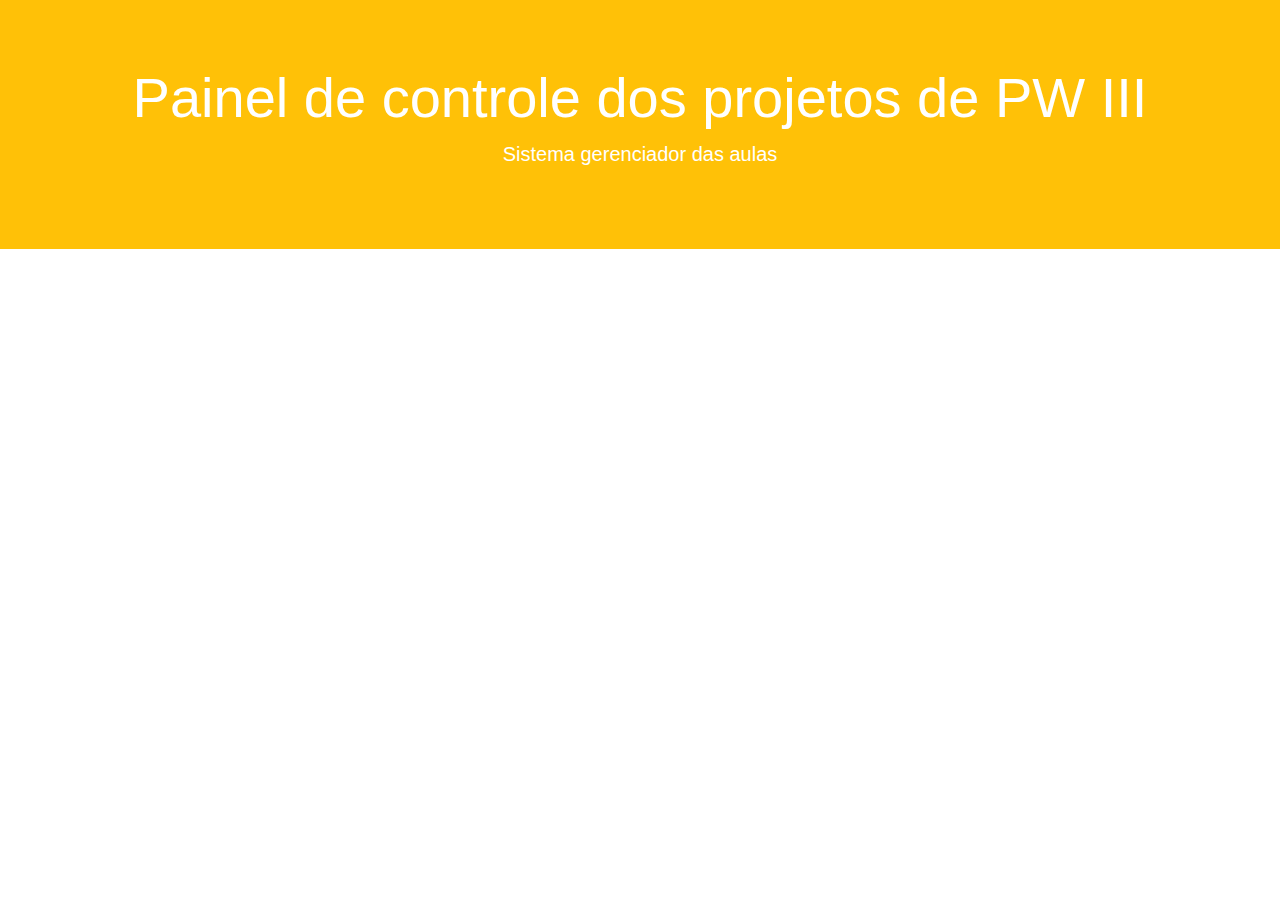
==== index.html @ 777827ac "commit comando iniciais" ====
<!DOCTYPE html>
<html lang="pt-br">

<head>
    <meta charset="UTF-8">
    <meta http-equiv="X-UA-Compatible" content="IE=edge">
    <meta name="viewport" content="width=device-width, initial-scale=1.0">
    <title>Página Principal</title>
    <link rel="stylesheet" href="css/bootstrap.min.css">
    <link rel="stylesheet" href="libs/MaterialDesign-Webfont-master/css/materialdesignicons.min.css">
    <link rel="stylesheet" href="libs/sweetalert-master/src/sweetalert.css">
</head>

<body>

    <div class="jumbotron jumbotron-fluid bg-warning">
        <h1 class="display-4 text-center text-white">Painel de controle dos projetos de PW III</h1>
        <p class="lead text-white text-center">Sistema gerenciador das aulas</p>
    </div>

    <div class="container">
        <div class="row">
            <div class="col-12 col-sm-4 col-md-2">

            </div>
        </div>
    </div>

    <script src="js/jquery-3.5.1.min.js"></script>
    <script src="js/bootstrap.min.js"></script>
    <script src="libs/sweetalert-master/src/sweetalert.js"></script>
</body>

</html>
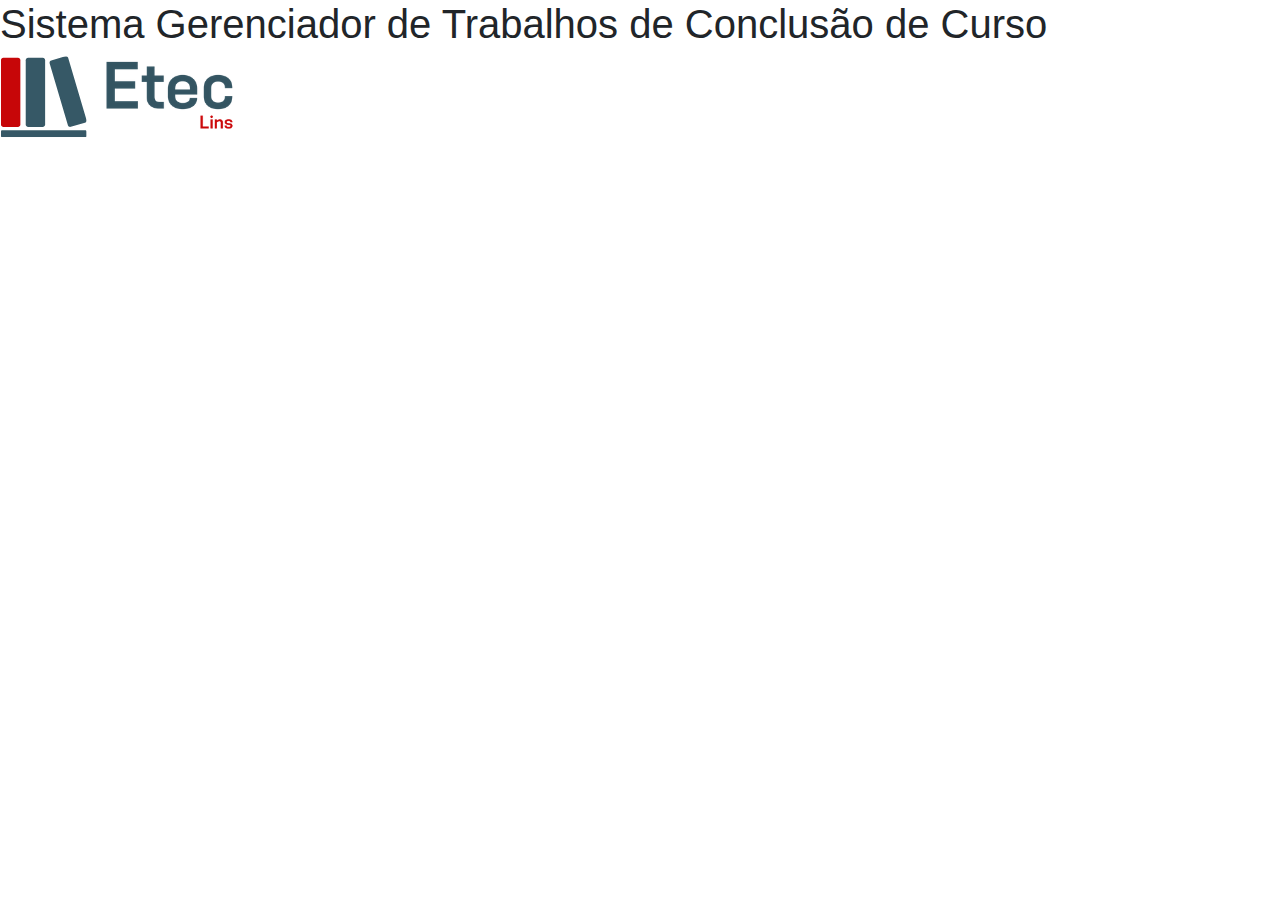
==== commit cb62466e: "commit dos arquivos iniciais do projeto." ====
--- a/index.html
+++ b/index.html
@@ -5,30 +5,17 @@
     <meta charset="UTF-8">
     <meta http-equiv="X-UA-Compatible" content="IE=edge">
     <meta name="viewport" content="width=device-width, initial-scale=1.0">
-    <title>Página Principal</title>
+    <title>Sistema Gerenciador de Trabalhos de Conclusão de Curso [ETEC LINS]</title>
+    <link rel="shortcut icon" href="img/logo1.png" type="image/x-icon">
     <link rel="stylesheet" href="css/bootstrap.min.css">
-    <link rel="stylesheet" href="libs/MaterialDesign-Webfont-master/css/materialdesignicons.min.css">
-    <link rel="stylesheet" href="libs/sweetalert-master/src/sweetalert.css">
 </head>
 
 <body>
-
-    <div class="jumbotron jumbotron-fluid bg-warning">
-        <h1 class="display-4 text-center text-white">Painel de controle dos projetos de PW III</h1>
-        <p class="lead text-white text-center">Sistema gerenciador das aulas</p>
-    </div>
-
-    <div class="container">
-        <div class="row">
-            <div class="col-12 col-sm-4 col-md-2">
-
-            </div>
-        </div>
-    </div>
+    <h1>Sistema Gerenciador de Trabalhos de Conclusão de Curso </h1>
+    <img class="img-fluid" src="img/logo2.png" alt="Etec Lins">
 
     <script src="js/jquery-3.5.1.min.js"></script>
     <script src="js/bootstrap.min.js"></script>
-    <script src="libs/sweetalert-master/src/sweetalert.js"></script>
 </body>
 
 </html>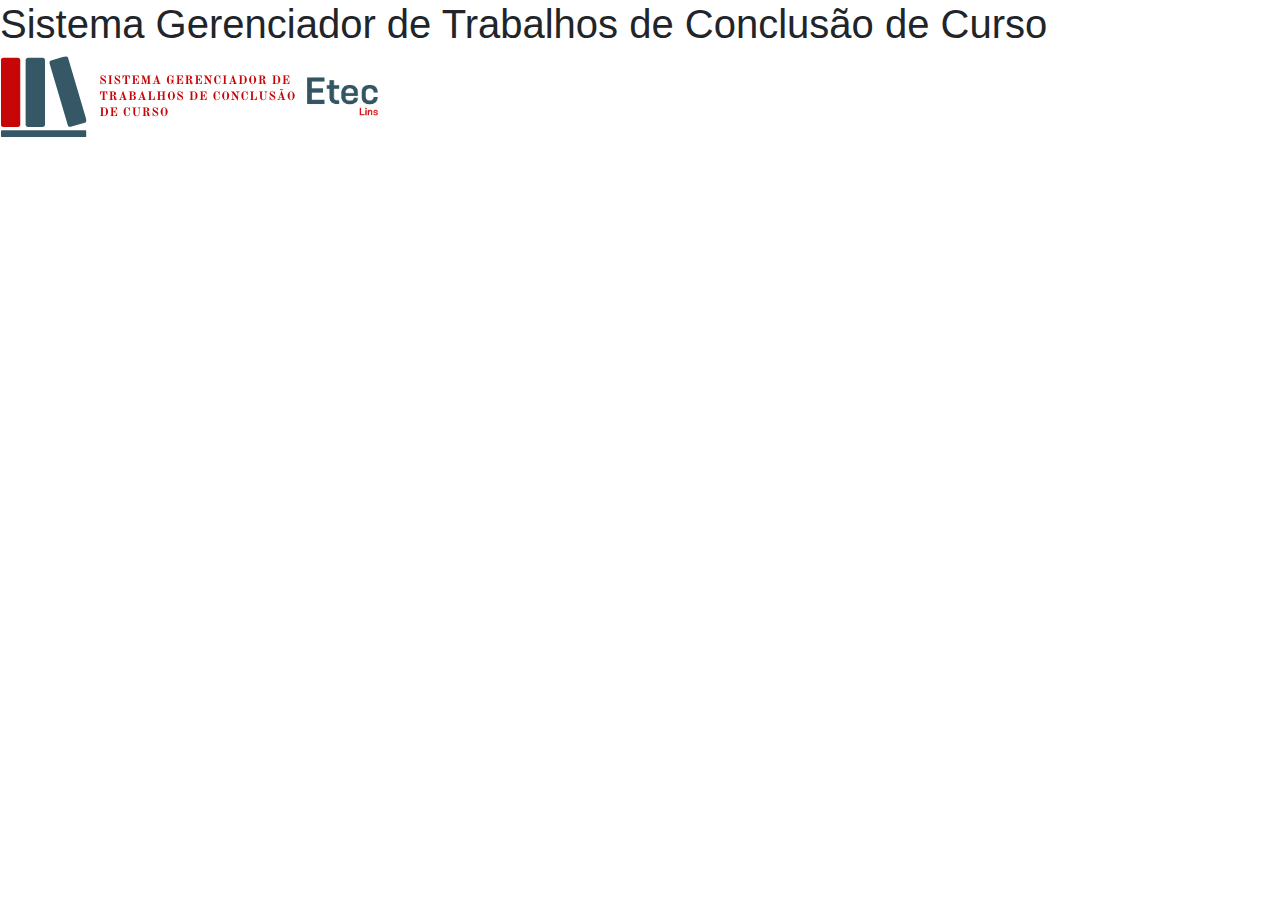
==== commit bc9fc257: "commit CRUD Usuarios feito" ====
--- a/index.html
+++ b/index.html
@@ -6,15 +6,18 @@
     <meta http-equiv="X-UA-Compatible" content="IE=edge">
     <meta name="viewport" content="width=device-width, initial-scale=1.0">
     <title>Sistema Gerenciador de Trabalhos de Conclusão de Curso [ETEC LINS]</title>
-    <link rel="shortcut icon" href="img/logo1.png" type="image/x-icon">
+    <link rel="shortcut icon" href="image/brandColor.png" type="image/x-icon">
     <link rel="stylesheet" href="css/bootstrap.min.css">
 </head>
 
 <body>
-    <h1>Sistema Gerenciador de Trabalhos de Conclusão de Curso </h1>
-    <img class="img-fluid" src="img/logo2.png" alt="Etec Lins">
 
-    <script src="js/jquery-3.5.1.min.js"></script>
+    <h1>Sistema Gerenciador de Trabalhos de Conclusão de Curso</h1>
+    <img class="img-fluid" src="image/logo.png" alt="Etec Lins">
+
+    <h5></h5>
+
+    <script src="js/jquery-3.6.0.min.js"></script>
     <script src="js/bootstrap.min.js"></script>
 </body>
 
